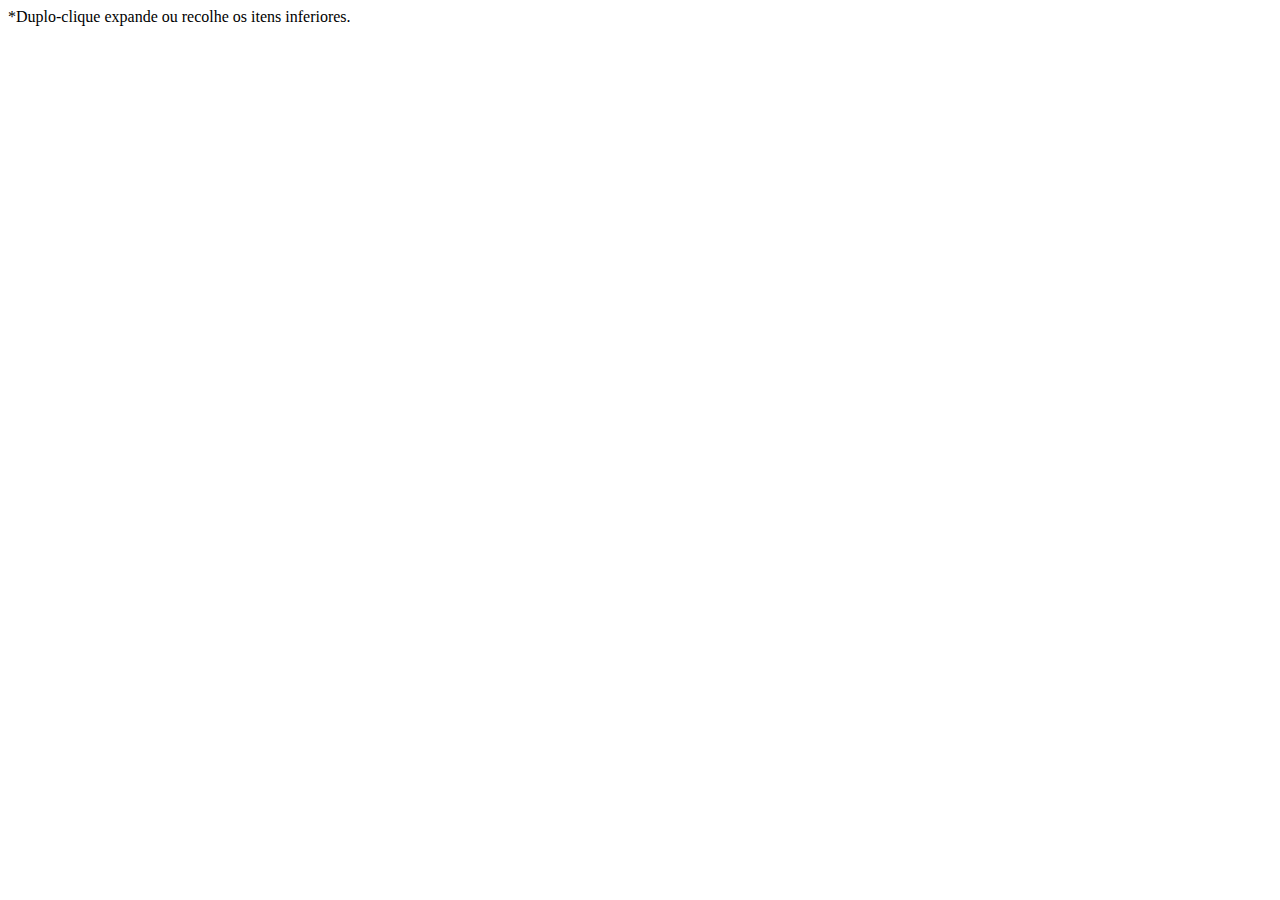
==== processo/index.html @ 1a7354d0 "Projeto-part-1" ====
<!DOCTYPE html>
<html lang="en">
<head>
    <meta charset="UTF-8">
    <meta name="viewport" content="width=device-width, initial-scale=1.0">
    <title>Document</title>
</head>
<body>
    <html>
  <head>

    <script type='text/javascript' src='https://www.google.com/jsapi'></script>
    <script type='text/javascript'>
      google.load('visualization', '1', {packages:['orgchart']});
      google.setOnLoadCallback(drawChart);
      
      function drawChart() {
        var data = new google.visualization.DataTable();
        data.addColumn('string', 'Name');
        data.addColumn('string', 'Manager');
        data.addColumn('string', 'ToolTip');
        data.addRows([
          [{v:'TJPE', f:'TJPE'}, '', ''],
          [{v:'PRESIDENCIA', f:'PRESIDENCIA'}, 'TJPE', ''],
          [{v:'COMITE GEST PROJ PROC JUD ELET', f:'COMITE GEST PROJ PROC JUD ELET'}, 'PRESIDENCIA', ''],
          [{v:'ASSESSORIA ESP PRESIDENCIA', f:'ASSESSORIA ESP PRESIDENCIA'}, 'PRESIDENCIA', ''],
          [{v:'NUCLEO MODERNIZACAO JUDICIARIO', f:'NUCLEO MODERNIZACAO JUDICIARIO'}, 'ASSESSORIA ESP PRESIDENCIA', ''],
          [{v:'CONSULTORIA JURIDICA', f:'CONSULTORIA JURIDICA'}, 'PRESIDENCIA', ''],
          [{v:'NUCLEO DE APOIO ADMINISTRATIVO', f:'NUCLEO DE APOIO ADMINISTRATIVO'}, 'CONSULTORIA JURIDICA', ''],
          [{v:'NUCLEO ORIENTA JURIDI SERVIDOR', f:'NUCLEO ORIENTA JURIDI SERVIDOR'}, 'CONSULTORIA JURIDICA', ''],
          [{v:'ASSESSORIA JURIDICA', f:'ASSESSORIA JURIDICA'}, 'CONSULTORIA JURIDICA', ''],
          [{v:'VICE-PRESIDENCIA', f:'VICE-PRESIDENCIA'}, 'TJPE', ''],
          [{v:'ASSESSORIA ESP VICE-PRESID', f:'ASSESSORIA ESP VICE-PRESID'}, 'VICE-PRESIDENCIA', ''],
          [{v:'SECRETARIA GERAL VICE-PRESID', f:'SECRETARIA GERAL VICE-PRESID'}, 'VICE-PRESIDENCIA', ''],
          [{v:'GAB VICE PRESIDENCIA', f:'GAB VICE PRESIDENCIA'}, 'VICE-PRESIDENCIA', ''],
          [{v:'CORREGEDORIA GERAL DA JUSTICA', f:'CORREGEDORIA GERAL DA JUSTICA'}, 'TJPE', ''],
          [{v:'GABINETES DE DESEMBARGADORES', f:'GABINETES DE DESEMBARGADORES'}, 'TJPE', ''],
          [{v:'CONSELHO DA MAGISTRATURA', f:'CONSELHO DA MAGISTRATURA'}, 'TJPE', ''],
          [{v:'GRUPO CAMARAS DIREITO PUBLICO', f:'GRUPO CAMARAS DIREITO PUBLICO'}, 'TJPE', ''],
      
      /*['Alice', 'Mike', ''],
          ['Bob', 'Jim', 'Bob Sponge'],
      ['Carol', 'Bob', '']*/
        ]);
        var chart = new google.visualization.OrgChart(document.getElementById('chart_div'));
        chart.draw(data, {allowHtml:true, allowCollapse:true});
      }
    </script>
  </head>

  <body>
    *Duplo-clique expande ou recolhe os itens inferiores.
    <div id='chart_div'></div>
  </body>
</html>
</body>
</html>
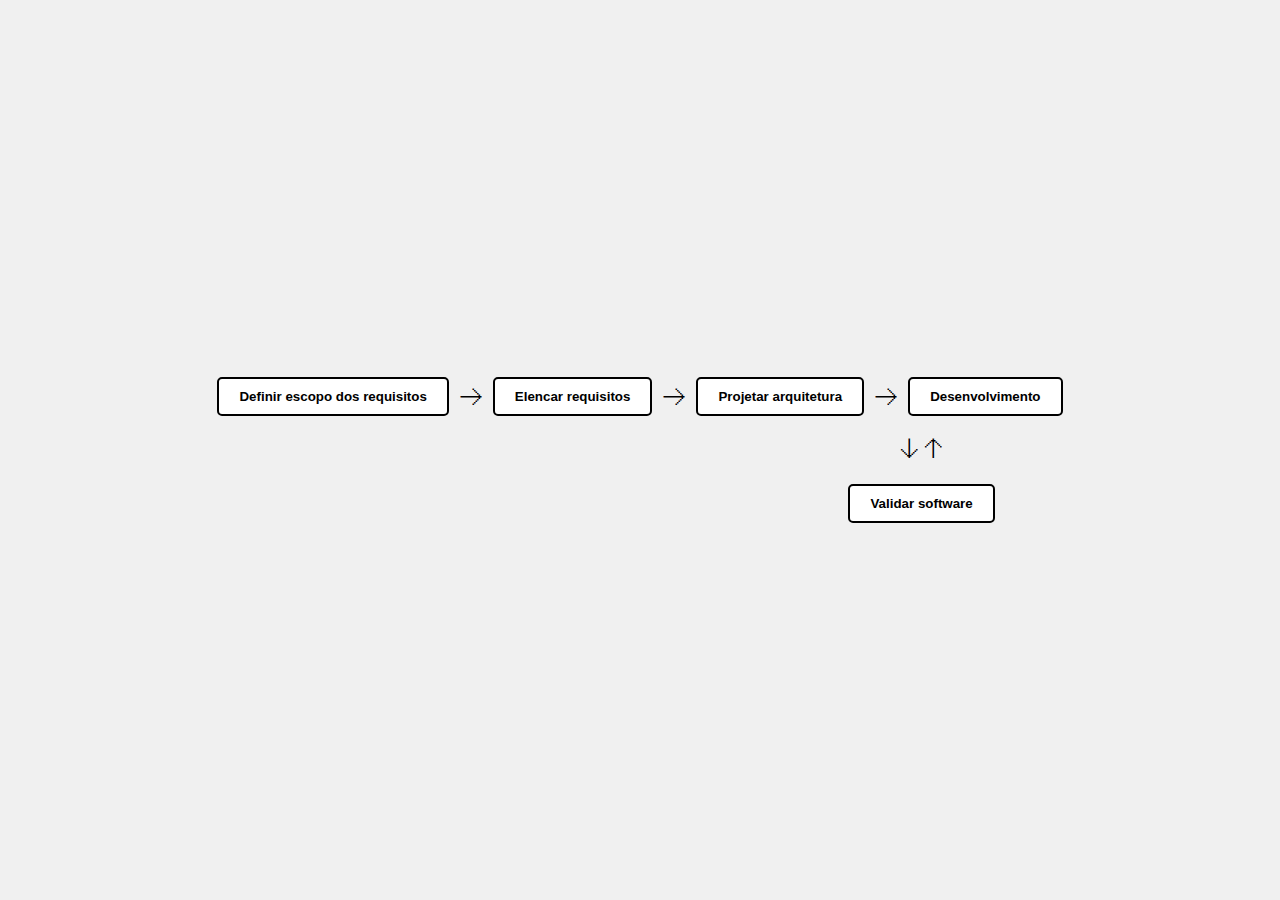
==== commit 84aa57c2: "seivangit add ." ====
--- a/processo/index.html
+++ b/processo/index.html
@@ -1,57 +1,78 @@
 <!DOCTYPE html>
-<html lang="en">
+<html lang="pt-br">
 <head>
     <meta charset="UTF-8">
     <meta name="viewport" content="width=device-width, initial-scale=1.0">
-    <title>Document</title>
+    <title>Fluxograma</title>
+    <style>
+        * {
+            box-sizing: border-box;
+        }
+        body {
+            display: flex;
+            justify-content: center;
+            align-items: center;
+            min-height: 100vh;
+            background-color: #f0f0f0;
+            margin: 0;
+            font-family: Arial, sans-serif;
+        }
+        .container {
+            display: flex;
+            flex-direction: column;
+            align-items: center;
+            gap: 20px;
+        }
+        .row {
+            display: flex;
+            align-items: center;
+            gap: 10px;
+        }
+        .box {
+            padding: 10px 20px;
+            border: 2px solid #000;
+            border-radius: 5px;
+            text-align: center;
+            background-color: #fff;
+            font-weight: bold;
+            cursor: pointer;
+        }
+        .box2 {
+            padding: 10px 20px;
+            border: 2px solid #000;
+            border-radius: 5px;
+            text-align: center;
+            background-color: #fff;
+            font-weight: bold;
+            margin-left: 44vw;
+            cursor: pointer;
+        }
+        .arrow {
+            font-size: 24px;
+            color: #000;
+        }
+        .arrow2 {
+            font-size: 24px;
+            color: #000;
+            margin-left: 44vw;
+        }
+    </style>
 </head>
 <body>
-    <html>
-  <head>
-
-    <script type='text/javascript' src='https://www.google.com/jsapi'></script>
-    <script type='text/javascript'>
-      google.load('visualization', '1', {packages:['orgchart']});
-      google.setOnLoadCallback(drawChart);
-      
-      function drawChart() {
-        var data = new google.visualization.DataTable();
-        data.addColumn('string', 'Name');
-        data.addColumn('string', 'Manager');
-        data.addColumn('string', 'ToolTip');
-        data.addRows([
-          [{v:'TJPE', f:'TJPE'}, '', ''],
-          [{v:'PRESIDENCIA', f:'PRESIDENCIA'}, 'TJPE', ''],
-          [{v:'COMITE GEST PROJ PROC JUD ELET', f:'COMITE GEST PROJ PROC JUD ELET'}, 'PRESIDENCIA', ''],
-          [{v:'ASSESSORIA ESP PRESIDENCIA', f:'ASSESSORIA ESP PRESIDENCIA'}, 'PRESIDENCIA', ''],
-          [{v:'NUCLEO MODERNIZACAO JUDICIARIO', f:'NUCLEO MODERNIZACAO JUDICIARIO'}, 'ASSESSORIA ESP PRESIDENCIA', ''],
-          [{v:'CONSULTORIA JURIDICA', f:'CONSULTORIA JURIDICA'}, 'PRESIDENCIA', ''],
-          [{v:'NUCLEO DE APOIO ADMINISTRATIVO', f:'NUCLEO DE APOIO ADMINISTRATIVO'}, 'CONSULTORIA JURIDICA', ''],
-          [{v:'NUCLEO ORIENTA JURIDI SERVIDOR', f:'NUCLEO ORIENTA JURIDI SERVIDOR'}, 'CONSULTORIA JURIDICA', ''],
-          [{v:'ASSESSORIA JURIDICA', f:'ASSESSORIA JURIDICA'}, 'CONSULTORIA JURIDICA', ''],
-          [{v:'VICE-PRESIDENCIA', f:'VICE-PRESIDENCIA'}, 'TJPE', ''],
-          [{v:'ASSESSORIA ESP VICE-PRESID', f:'ASSESSORIA ESP VICE-PRESID'}, 'VICE-PRESIDENCIA', ''],
-          [{v:'SECRETARIA GERAL VICE-PRESID', f:'SECRETARIA GERAL VICE-PRESID'}, 'VICE-PRESIDENCIA', ''],
-          [{v:'GAB VICE PRESIDENCIA', f:'GAB VICE PRESIDENCIA'}, 'VICE-PRESIDENCIA', ''],
-          [{v:'CORREGEDORIA GERAL DA JUSTICA', f:'CORREGEDORIA GERAL DA JUSTICA'}, 'TJPE', ''],
-          [{v:'GABINETES DE DESEMBARGADORES', f:'GABINETES DE DESEMBARGADORES'}, 'TJPE', ''],
-          [{v:'CONSELHO DA MAGISTRATURA', f:'CONSELHO DA MAGISTRATURA'}, 'TJPE', ''],
-          [{v:'GRUPO CAMARAS DIREITO PUBLICO', f:'GRUPO CAMARAS DIREITO PUBLICO'}, 'TJPE', ''],
-      
-      /*['Alice', 'Mike', ''],
-          ['Bob', 'Jim', 'Bob Sponge'],
-      ['Carol', 'Bob', '']*/
-        ]);
-        var chart = new google.visualization.OrgChart(document.getElementById('chart_div'));
-        chart.draw(data, {allowHtml:true, allowCollapse:true});
-      }
-    </script>
-  </head>
-
-  <body>
-    *Duplo-clique expande ou recolhe os itens inferiores.
-    <div id='chart_div'></div>
-  </body>
+    <div class="container">
+        <div class="row">
+            <button class="box">Definir escopo dos requisitos</button>
+            <div class="arrow">🡢</div>
+            <button  class="box">Elencar requisitos</button>
+            <div class="arrow">🡢</div>
+            <button class="box">Projetar arquitetura</button>
+            <div class="arrow">🡢</div>
+            <button class="box">Desenvolvimento</button>
+        </div>
+        <div class="arrow2">🡣🡡</div>
+        <div class="row">
+            <button class="box2">Validar software</button>
+        </div>
+    </div>
+</body>
 </html>
-</body>
-</html>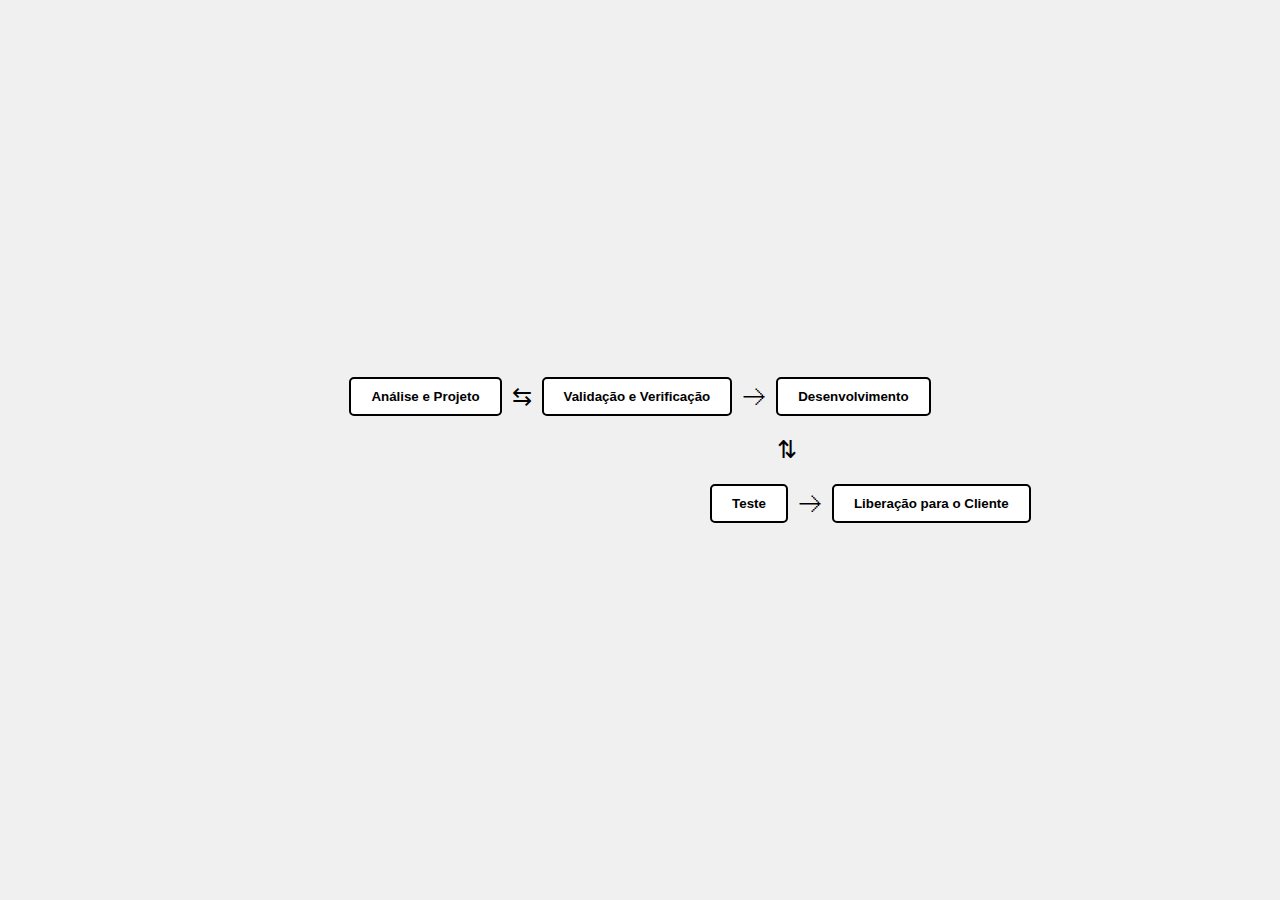
==== commit b755483b: "Add files via upload" ====
--- a/processo/index.html
+++ b/processo/index.html
@@ -3,76 +3,24 @@
 <head>
     <meta charset="UTF-8">
     <meta name="viewport" content="width=device-width, initial-scale=1.0">
-    <title>Fluxograma</title>
-    <style>
-        * {
-            box-sizing: border-box;
-        }
-        body {
-            display: flex;
-            justify-content: center;
-            align-items: center;
-            min-height: 100vh;
-            background-color: #f0f0f0;
-            margin: 0;
-            font-family: Arial, sans-serif;
-        }
-        .container {
-            display: flex;
-            flex-direction: column;
-            align-items: center;
-            gap: 20px;
-        }
-        .row {
-            display: flex;
-            align-items: center;
-            gap: 10px;
-        }
-        .box {
-            padding: 10px 20px;
-            border: 2px solid #000;
-            border-radius: 5px;
-            text-align: center;
-            background-color: #fff;
-            font-weight: bold;
-            cursor: pointer;
-        }
-        .box2 {
-            padding: 10px 20px;
-            border: 2px solid #000;
-            border-radius: 5px;
-            text-align: center;
-            background-color: #fff;
-            font-weight: bold;
-            margin-left: 44vw;
-            cursor: pointer;
-        }
-        .arrow {
-            font-size: 24px;
-            color: #000;
-        }
-        .arrow2 {
-            font-size: 24px;
-            color: #000;
-            margin-left: 44vw;
-        }
-    </style>
+    <title>Fluxograma - 1º Nível</title>
+    <link rel="stylesheet" href="style.css">
 </head>
 <body>
     <div class="container">
         <div class="row">
-            <button class="box">Definir escopo dos requisitos</button>
-            <div class="arrow">🡢</div>
-            <button  class="box">Elencar requisitos</button>
-            <div class="arrow">🡢</div>
-            <button class="box">Projetar arquitetura</button>
+            <button class="box"><a href="button1.html">Análise e Projeto</a></button>
+            <div class="arrow">⇆</div>
+            <button  class="box">Validação e Verificação</button>
             <div class="arrow">🡢</div>
             <button class="box">Desenvolvimento</button>
         </div>
-        <div class="arrow2">🡣🡡</div>
+        <div class="arrow2">⇅</div>
         <div class="row">
-            <button class="box2">Validar software</button>
+            <button class="box2">Teste</button>
+            <div class="arrow">🡢</div>
+            <button  class="box">Liberação para o Cliente</button>
         </div>
     </div>
 </body>
-</html>
+</html>--- a/processo/style.css
+++ b/processo/style.css
@@ -0,0 +1,51 @@
+body {
+    display: flex;
+    justify-content: center;
+    align-items: center;
+    min-height: 100vh;
+    background-color: #f0f0f0;
+    margin: 0;
+    font-family: Arial, sans-serif;
+}
+.container {
+    display: flex;
+    flex-direction: column;
+    align-items: center;
+    gap: 20px;
+}
+.row {
+    display: flex;
+    align-items: center;
+    gap: 10px;
+}
+.box {
+    padding: 10px 20px;
+    border: 2px solid #000;
+    border-radius: 5px;
+    text-align: center;
+    background-color: #fff;
+    font-weight: bold;
+    cursor: pointer;
+}
+.box2 {
+    padding: 10px 20px;
+    border: 2px solid #000;
+    border-radius: 5px;
+    text-align: center;
+    background-color: #fff;
+    font-weight: bold;
+    margin-left: 36vw;
+    cursor: pointer;
+}
+.arrow {
+    font-size: 24px;
+    color: #000;
+}
+.arrow2 {
+    font-size: 24px;
+    margin-left: 23vw;
+}
+a{
+    color: black;
+    text-decoration: none;
+}